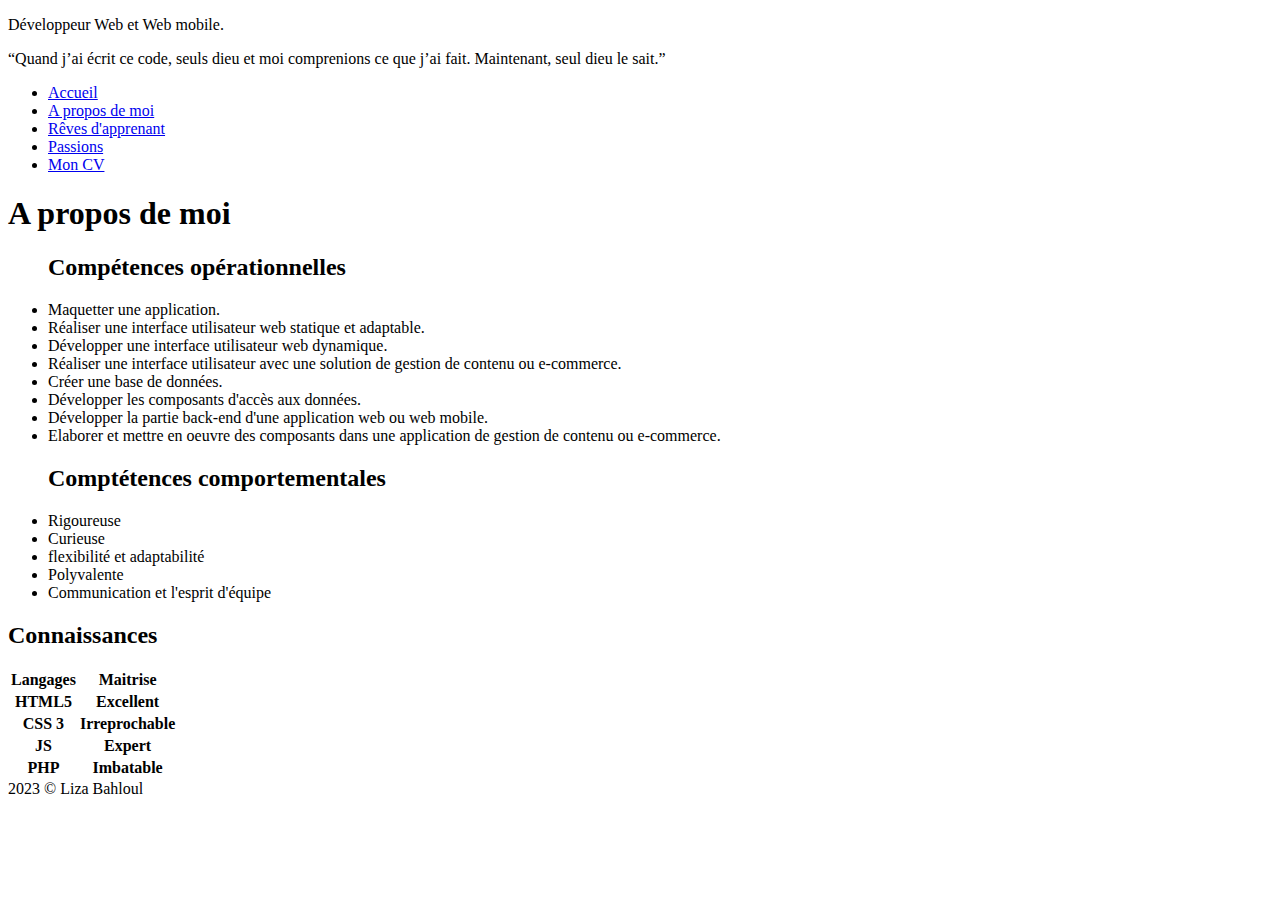
==== about-me.html @ 048a6f74 "about-me" ====
<!DOCTYPE html>
<html lang="en">

<head>
	<meta charset="UTF-8">
	<meta http-equiv="X-UA-Compatible" content="IE=edge">
	<meta name="viewport" content="width=device-width, initial-scale=1.0">
	<title>Document</title>
	<link rel="stylesheet" href="style.css">
	<link rel="stylesheet" href="aboutmeStyle.css">
</head>

<body>


	<header>
		<div>
			<p class="job">Développeur Web et Web mobile.</p>
		</div>
		<p>“Quand j’ai écrit ce code, seuls dieu et moi comprenions ce que j’ai fait. Maintenant, seul dieu le sait.”
		</p>

	</header>


	<nav>

		<ul>
			<li><a href="index.html">Accueil </a></li>
			<li><a href="about-me.html">A propos de moi</a></li>
			<li><a href="my-dreams.html">Rêves d'apprenant</a></li>
			<li><a href="my-passions.html">Passions</a></li>
			<li><a href="#Mon CV">Mon CV</a></li>
		</ul>

	</nav>

	<section>
		<h1> A propos de moi</h1>
		<div class="competences">

			<div class="operationnelles">

				<ul>
					<h2>Compétences opérationnelles</h2>

					<li> Maquetter une application. </li>
					<li>Réaliser une interface utilisateur web statique et adaptable.</li>
					<li>Développer une interface utilisateur web dynamique.
					<li>Réaliser une interface utilisateur avec une solution de gestion de contenu ou e-commerce.</li>
					<li>Créer une base de données.</li>
					<li>Développer les composants d'accès aux données.</li>
					<li>Développer la partie back-end d'une application web ou web mobile.</li>
					<li>Elaborer et mettre en oeuvre des composants dans une application de gestion de contenu ou
						e-commerce.</li>
				</ul>

			</div>

			<div class="comportementales">
				<ul>
					<h2>Comptétences comportementales</h2>

					<li>Rigoureuse</li>
					<li>Curieuse</li>
					<li>flexibilité et adaptabilité</li>
					<li>Polyvalente</li>
					<li>Communication et l'esprit d'équipe </li>

				</ul>

			</div>





			<div class="tableau">
				<table>
					<h2>Connaissances</h2>


					<tr>
						<th>Langages</th>
						<th>Maitrise</th>

					</tr>


					<tr>
						<th> HTML5 </th>
						<th> Excellent </th>
					</tr>

					<tr>
						<th>CSS 3 </th>
						<th> Irreprochable </th>
					</tr>

					<tr>
						<th> JS </th>
						<th> Expert </th>
					</tr>


					<tr>
						<th> PHP </th>
						<th> Imbatable </th>
					</tr>

				</table>
			</div>

		</div>



	</section>

	<footer>
		<span>2023 © Liza Bahloul</span>
	</footer>
</body>

</html>
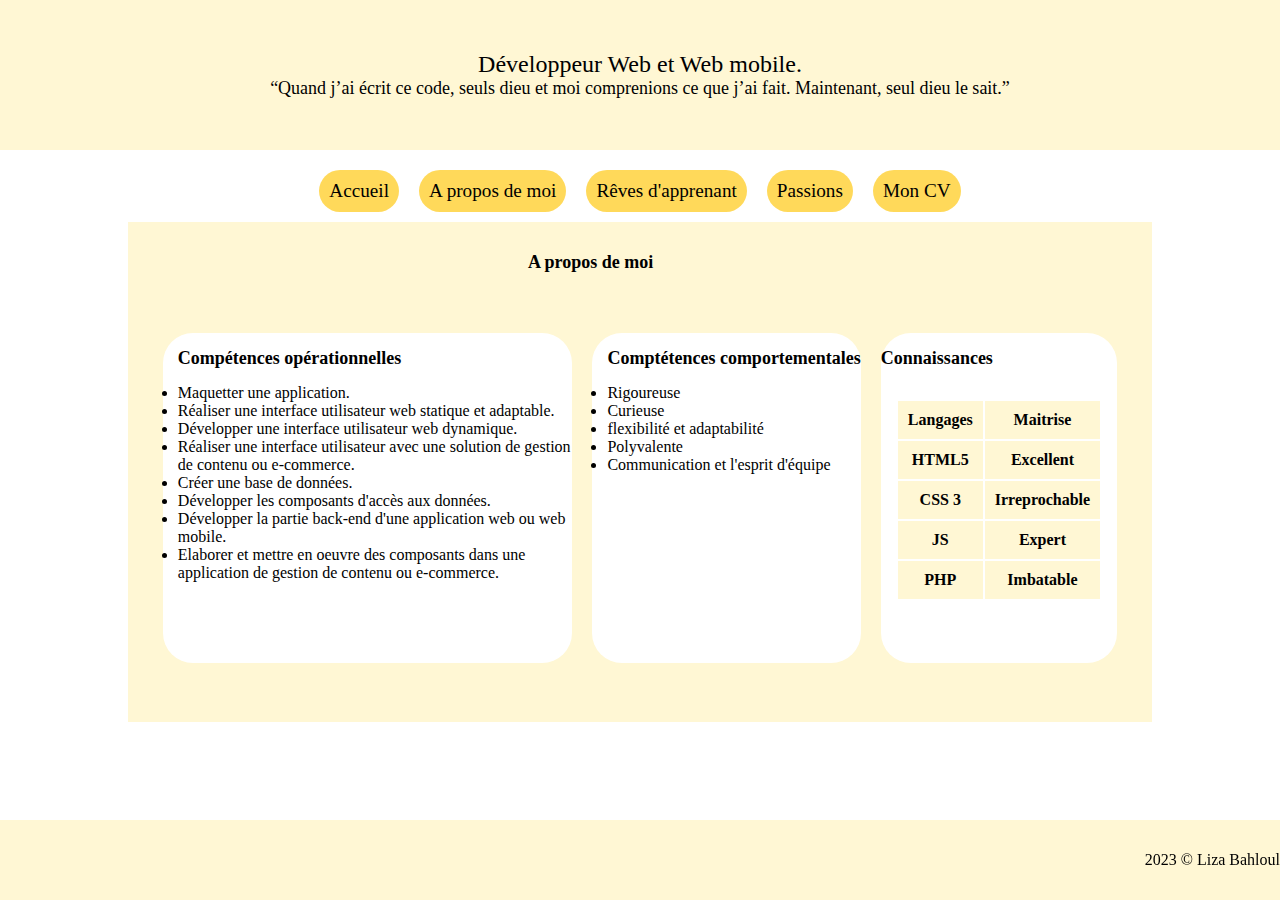
==== commit e8c198cd: "hover" ====
--- a/about-me.html
+++ b/about-me.html
@@ -6,8 +6,8 @@
 	<meta http-equiv="X-UA-Compatible" content="IE=edge">
 	<meta name="viewport" content="width=device-width, initial-scale=1.0">
 	<title>Document</title>
-	<link rel="stylesheet" href="style.css">
-	<link rel="stylesheet" href="aboutmeStyle.css">
+	<link rel="stylesheet" href="css/style.css">
+	<link rel="stylesheet" href="css/aboutmeStyle.css">
 </head>
 
 <body>
--- a/css/style.css
+++ b/css/style.css
@@ -0,0 +1,119 @@
+
+*{
+	margin: 0;
+	padding: 0;
+	box-sizing: border-box;
+}
+
+
+header {
+	height: 150px;
+	width: 100%;
+	background-color: #FFF7D4;
+	display: flex;
+	flex-direction: column;
+	justify-content: center;
+	align-items: center;
+	margin: auto;
+	
+	
+}
+
+.job {
+	font-size: x-large !important;
+	display: flex;
+	justify-content: center;
+}
+header p {
+	font-size: large;
+}
+
+nav {
+
+	width: 90%;
+	margin: auto;
+	font-size: larger;
+	margin-top: 10px;
+    display: flex;
+	justify-content: center;
+
+}
+a{
+text-decoration: none;
+color: black;
+}
+
+nav ul {
+	display: flex;
+	list-style-type: none;
+	border-style: thick solid;
+}
+
+nav li {
+
+	padding: 10px;
+	margin: 10px;
+	border-radius: 30px;
+	background-color: #FFD95A;
+	text-decoration: none;
+	/* border-style: thick bold; */
+
+}
+nav li:hover {
+	background-color: #FFF7D4 ;
+}
+
+
+.profil {
+	height: 500px;
+	width: 60%;
+	font-size: large;
+	margin: auto;
+	display: flex;
+	flex-direction: column;
+	align-items: center;
+	background-color: #FFF7D4;
+
+
+}
+h1 {
+	font-size: large !important;
+	padding-top: 30px;
+	margin-left: 340px;
+}
+h2{
+	font-size: large;
+}
+.imgpresentation{
+	display: flex;
+	justify-content: center;
+}
+.presentation {
+	display: flex;
+	flex-wrap:wrap;
+	margin-left: 20px;
+	padding-left: 15px;
+	background-color: white;
+	margin: 15px;
+	border-radius: 30px;
+}
+
+
+.image img{
+
+	width: 300px;
+	height: 300px;
+
+}
+
+footer {
+	height: 80px;
+	width: 100%;
+	position: fixed;
+	bottom: 0%;
+	display: flex;
+	justify-content: end;
+	align-items: center;
+	background-color: #FFF7D4;
+
+}--- a/css/aboutmeStyle.css
+++ b/css/aboutmeStyle.css
@@ -0,0 +1,87 @@
+* {
+	margin: 0;
+	padding: 0;
+	box-sizing: border-box;
+}
+
+
+section {
+	background-color: #FFF7D4;
+	width: 80%;
+	height: 500px;
+	margin: auto;
+}
+
+a {
+	text-decoration: none;
+	color: black;
+}
+
+h1 {
+	padding-top: 30px;
+	margin-left: 400px;
+	font-size: larger;
+}
+
+h2 {
+	font-size: large;
+	padding-top: 15px;
+	padding-bottom: 15px;
+	font-family: 'Times New Roman', Times, serif;
+	display: flex;
+
+}
+
+.competences {
+
+	display: flex;
+	justify-content: center;
+	margin-top: 50px;
+	height: 350px;
+
+}
+
+.operationnelles {
+	width: 40%;
+	display: flex;
+	padding-left: 15px;
+	background-color: white;
+	margin: 10px;
+	border-radius: 30px 30px;
+}
+
+.comportementales {
+	display: flex;
+	background-color: white;
+	margin: 10px;
+	padding-left: 15px;
+	border-radius: 30px 30px;
+
+}
+
+.tableau {
+	display: flex;
+	flex-direction: column;
+	background-color: white;
+	margin: 10px;
+	border-radius: 30px 30px;
+	/* border: thick solid ; */
+}
+
+table  {
+	padding: 15px;
+
+	
+}
+
+th {
+	padding: 10px;
+	
+}
+tr {
+	
+	background-color: #FFF7D4;
+	
+
+
+}